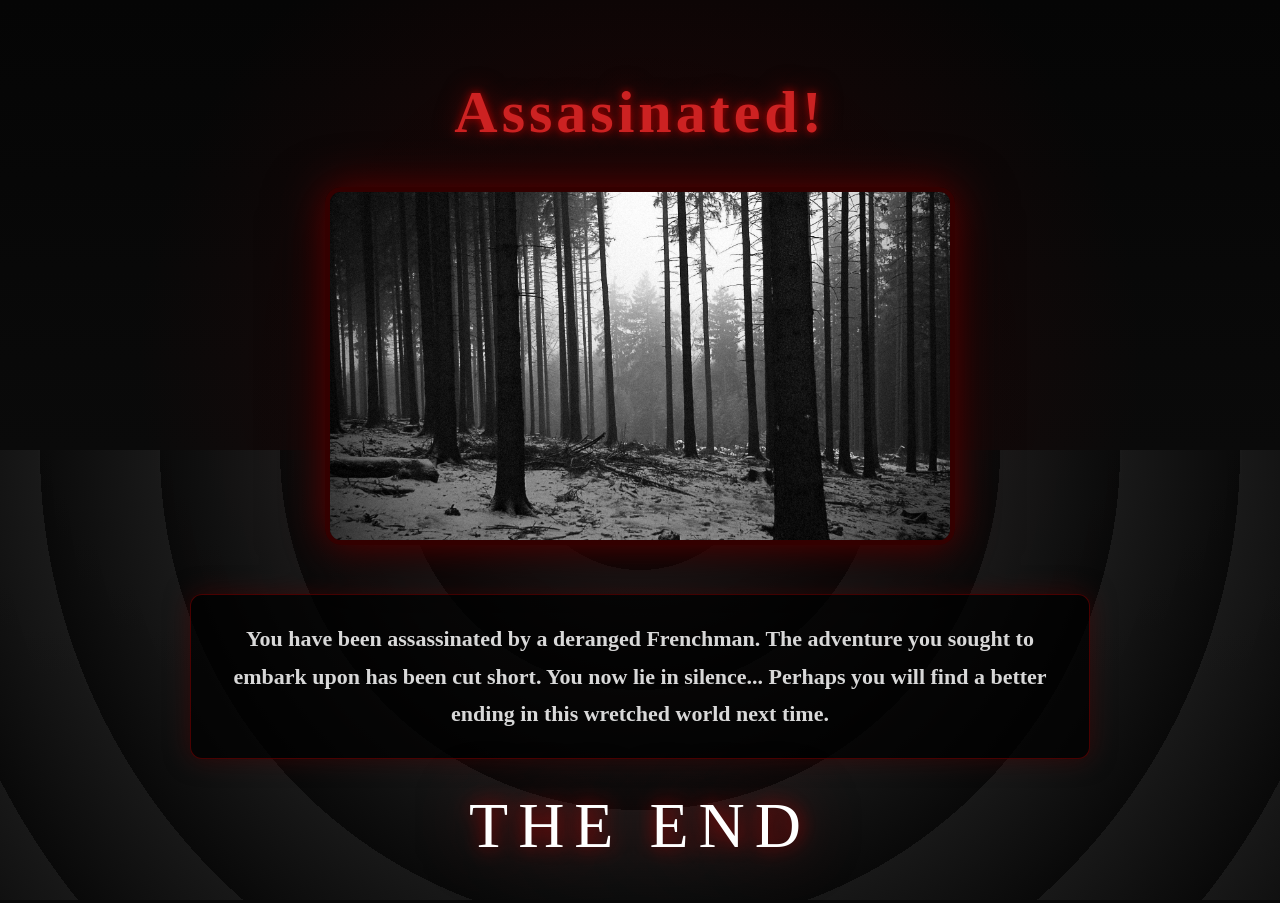
==== Endings/assasination.html @ 0c638619 "fourth" ====
<!DOCTYPE html>
<html lang="en">

<head>
    <meta charset="UTF-8">
    <meta name="viewport" content="width=device-width, initial-scale=1.0">
    <link rel="stylesheet" href="assasination_ending.css">

    <title>Assasinated!</title>
    <div class="page_container">
    
        <h1>Assasinated!</h1>
    
        <img class="assasination_ending" src="/Images/dark_forest.jpg">
    
        <h3>
            You have been assassinated by a deranged Frenchman.
            The adventure you sought to embark upon has been cut short.
            You now lie in silence... Perhaps you will find a better ending in this wretched world next time.
        </h3>
    
    <div class="the_end">THE END</div>  </div>

</html>
---- Endings/assasination_ending.css ----
/* ===== PAGE FOUNDATION ===== */

html,
body {
    margin: 0;
    padding: 0;
    height: 100%;
}

body {
    font-family: Georgia, "Times New Roman", serif;
    text-align: center;
    color: #d8d8d8;
    background: #070707;

    display: flex;
    justify-content: center;
    align-items: center;

    overflow: hidden;
}


/* ===== CONTENT WRAPPER ===== */

.page_container {
    max-width: 900px;
    padding: 40px 25px;
    z-index: 2;
}


/* ===== DARK FOGGY SKY ===== */

body::before {
    content: "";
    position: fixed;
    inset: 0;

    background:
        radial-gradient(circle at 50% 40%, rgba(120, 0, 0, .25), transparent 60%),
        linear-gradient(#050505, #0a0a0a, #000);

    animation: fogMove 45s linear infinite;
    z-index: -4;
}

@keyframes fogMove {
    from {
        transform: translateX(0);
    }

    to {
        transform: translateX(-300px);
    }
}


/* ===== MOVING GROUND MIST ===== */

body::after {
    content: "";
    position: fixed;
    bottom: 0;
    left: -50%;
    width: 200%;
    height: 50%;

    background: repeating-radial-gradient(circle at 50% 0%,
            rgba(30, 30, 30, .8) 0px,
            rgba(10, 10, 10, .9) 120px);

    animation: groundMist 25s linear infinite;
    z-index: -3;
}

@keyframes groundMist {
    from {
        transform: translateX(0);
    }

    to {
        transform: translateX(-250px);
    }
}


/* ===== TITLE ===== */

h1 {
    font-size: 60px;
    margin-bottom: 20px;

    color: #c22;
    letter-spacing: 4px;

    text-shadow:
        0 0 8px rgba(200, 0, 0, .8),
        0 0 25px rgba(120, 0, 0, .9);

    animation: titleFade 2.5s ease;
}

@keyframes titleFade {
    from {
        opacity: 0;
        transform: translateY(-60px);
    }

    to {
        opacity: 1;
        transform: translateY(0);
    }
}


/* ===== IMAGE ===== */

.assasination_ending {

    width: 620px;
    max-width: 90%;

    border-radius: 16px;
    border: 5px solid #330000;

    margin: 20px auto;

    box-shadow:
        0 0 40px rgba(120, 0, 0, .8),
        0 15px 60px rgba(0, 0, 0, .9);

    animation: imageReveal 3s ease;
}

@keyframes imageReveal {
    from {
        opacity: 0;
        transform: scale(.85);
    }

    to {
        opacity: 1;
        transform: scale(1);
    }
}

img:hover {
    transform: scale(1.04);
    transition: .4s ease;
}


/* ===== STORY TEXT ===== */

h3 {

    font-size: 22px;
    line-height: 1.7;

    margin: 25px auto;

    padding: 25px;

    background: rgba(0, 0, 0, .75);

    border-radius: 12px;
    border: 1px solid rgba(120, 0, 0, .6);

    box-shadow: 0 0 25px rgba(80, 0, 0, .5);

    animation: textAppear 3s ease;
}

@keyframes textAppear {

    from {
        opacity: 0;
        transform: translateY(40px);
    }

    to {
        opacity: 1;
        transform: translateY(0);
    }
}


/* ===== ASH PARTICLES ===== */

.ash span {

    position: fixed;

    width: 4px;
    height: 4px;

    background: #999;
    border-radius: 50%;

    opacity: .6;

    animation: ashFall 12s linear infinite;
}

@keyframes ashFall {

    from {
        transform: translateY(-10vh);
    }

    to {
        transform: translateY(100vh);
    }

}


/* ===== BLOOD DRIPS ===== */

.blood {

    position: fixed;
    top: -40px;

    width: 6px;
    height: 60px;

    background: linear-gradient(#8b0000, #2b0000);

    border-radius: 3px;

    animation: drip 6s infinite;
}

@keyframes drip {

    0% {
        transform: translateY(-60px);
        opacity: 0;
    }

    30% {
        opacity: 1;
    }

    100% {
        transform: translateY(100vh);
        opacity: 0;
    }

}


/* ===== HEARTBEAT EFFECT ===== */

body {
    animation: heartbeat 7s infinite;
}

@keyframes heartbeat {

    0% {
        filter: brightness(1);
    }

    3% {
        filter: brightness(1.15);
    }

    6% {
        filter: brightness(1);
    }

    9% {
        filter: brightness(1.15);
    }

    12% {
        filter: brightness(1);
    }

}


/* ===== FINAL TEXT ===== */

.the_end {

    font-size: 64px;
    margin-top: 30px;

    letter-spacing: 10px;

    color: #fff;

    text-shadow:
        0 0 20px rgba(200, 0, 0, .8),
        0 0 60px rgba(120, 0, 0, .9);

    opacity: 0;

    animation: endReveal 5s forwards;
    animation-delay: 3s;
}

@keyframes endReveal {

    from {
        opacity: 0;
        transform: translateY(60px);
    }

    to {
        opacity: 1;
        transform: translateY(0);
    }

}


/* ===== RESPONSIVE ===== */

@media (max-width: 800px) {

    h1 {
        font-size: 42px;
    }

    h3 {
        font-size: 18px;
    }

    .the_end {
        font-size: 48px;
    }

}
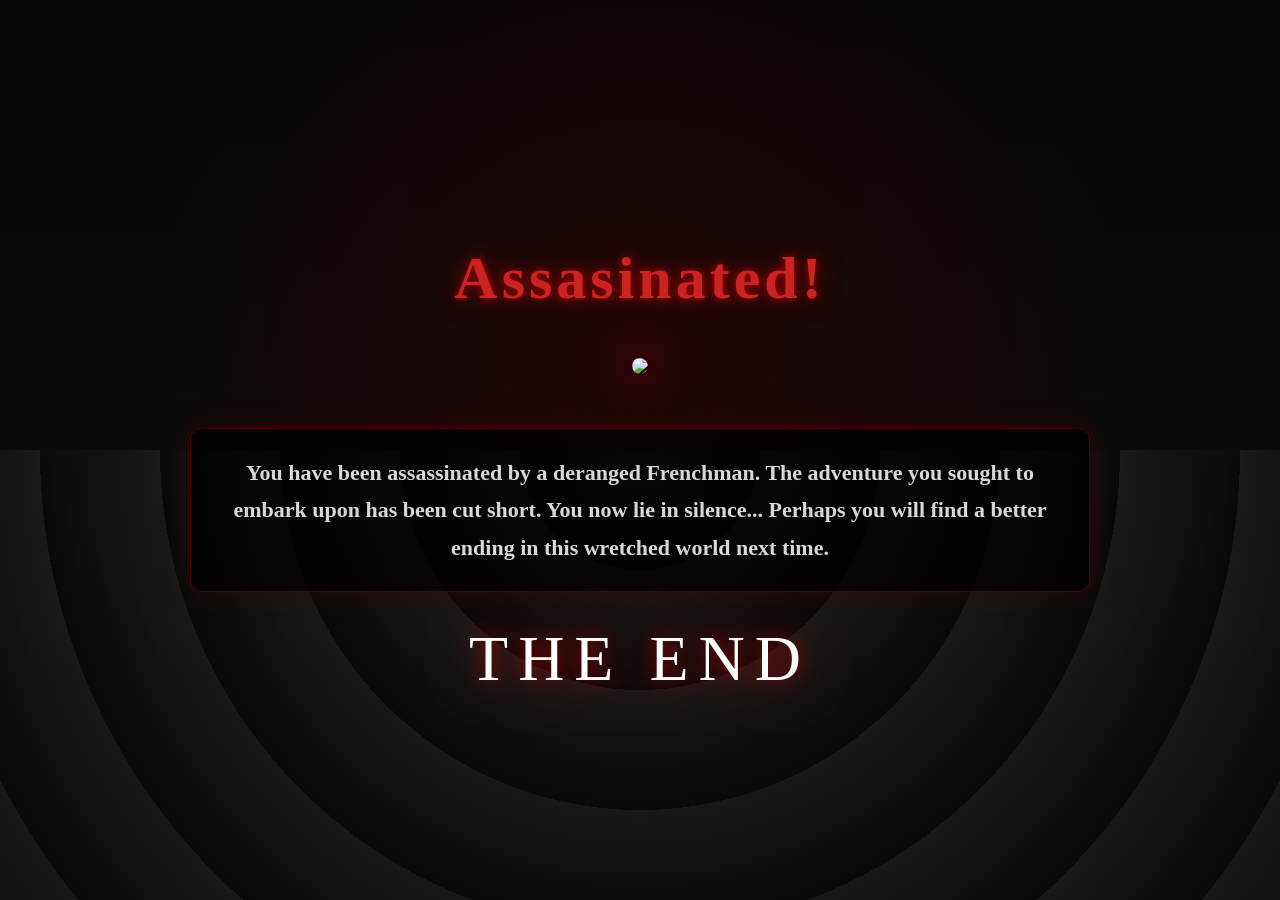
==== commit 95df6062: "Update assasination.html" ====
--- a/Endings/assasination.html
+++ b/Endings/assasination.html
@@ -6,12 +6,12 @@
     <meta name="viewport" content="width=device-width, initial-scale=1.0">
     <link rel="stylesheet" href="assasination_ending.css">
 
-    <title>Assasinated!</title>
+    <title>Assasination!</title>
     <div class="page_container">
     
         <h1>Assasinated!</h1>
     
-        <img class="assasination_ending" src="/Images/dark_forest.jpg">
+        <img class="assasination_ending" src="/Project-Midterm/images/dark_forest.jpg">
     
         <h3>
             You have been assassinated by a deranged Frenchman.
@@ -21,4 +21,4 @@
     
     <div class="the_end">THE END</div>  </div>
 
-</html>+</html>
